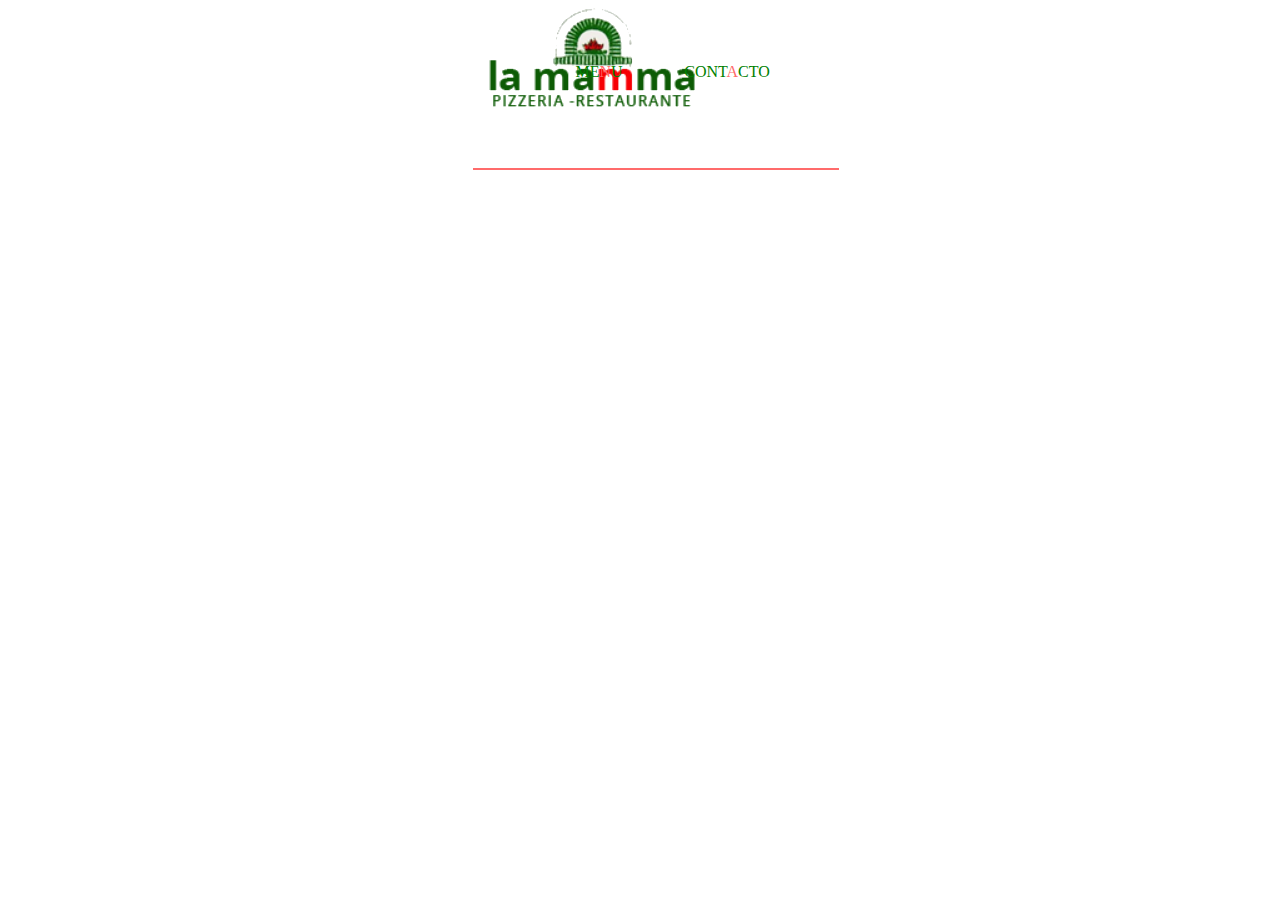
==== pages/contact.html @ 9ba7ea10 "Creación de Navbar y de index" ====
<!DOCTYPE html>
<html lang="en">
<head>
    <meta charset="UTF-8">
    <meta http-equiv="X-UA-Compatible" content="IE=edge">
    <meta name="viewport" content="width=device-width, initial-scale=1.0">
    <title>Pizzeria la Mamma</title>

    <link href="https://cdn.jsdelivr.net/npm/bootstrap@5.3.0-alpha1/dist/css/bootstrap.min.css" rel="stylesheet" integrity="sha384-GLhlTQ8iRABdZLl6O3oVMWSktQOp6b7In1Zl3/Jr59b6EGGoI1aFkw7cmDA6j6gD" crossorigin="anonymous">
    <link rel="stylesheet" href="../css/styles.css">
</head>
<body>
        <div class="container-fluid text-center justify-content-around fixed-top">
            <div class="navbar">
                <div class="index">
                    <a href="../index.html" target="_self">
                        <img src="../assets/logoMamma.png" alt="">
                    </a>
                </div>
                <div class="primary-container">
                    <div class="menu"><a href="menu.html" target="_self">ME<span class="red-letter">N</span>U</a></div>
                    <div class="contact-us"><a href="#top">CONT<span class="red-letter">A</span>CTO</a></div>
                </div>
                
                <div class="navbar-toggler"> <span class="navbar-toggler-icon custom-toggler"></span></div>
                
            </div>

        </div>
        

    <script src="https://cdn.jsdelivr.net/npm/bootstrap@5.3.0-alpha1/dist/js/bootstrap.bundle.min.js" integrity="sha384-w76AqPfDkMBDXo30jS1Sgez6pr3x5MlQ1ZAGC+nuZB+EYdgRZgiwxhTBTkF7CXvN" crossorigin="anonymous"></script>
    <script src="jquery-3.6.3.min.js"></script>
</body>
</html>
---- css/styles.css ----
body{
    height: 100%;
    width: 100vw;
    margin: 0;
    padding: 0;
    display: flex;
    justify-content: center;
}

a{
    text-decoration: none;
    color: green;
}

.flex-justify-center{
    display: flex;
    justify-content: center;
}

.container-fluid{
    margin: 0;
    padding: 0;
}

.container{
    display: flex;
    justify-content: center;
    flex-direction: column;
    width: 100%;

}

.background-1{
    height: 20em;
    display: flex;
    justify-content: center;
    text-align: center;    
    background-color: #FF6B6B;
    color: white;
}

.background-2{
    height: 10em;
    display: none;
    justify-content: center;
    text-align: center;    
    background-color: #FF6B6B;
    color: white;
}

.mt-10em{
    margin-top: 10em;
}

.space-1{
    height: 3em;
    width: 100%;
    display: flex;
    justify-content: center;
    text-align: center;    
    background-color: #FF6B6B;
    color: white;
}





.navbar {
    height: 10rem;
    width: 100%;
    background-color: white;
    border-bottom: solid 2px #FF6B6B;
    padding: 0.5rem 1rem 0 1rem;
    display: flex;
    flex-direction: row;
}

.index {
    display: flex;
    justify-content: center;
    text-align: center;
}

.primary-container{
    height: 8rem;
    width: 14rem;
    display: flex;
    flex-direction: row;
    align-items: center;
    justify-content: space-between;
    padding: 0 1rem 0 1rem;
    color: green;
    margin-left: -10rem;

}

.menu{
    display:flex;
    justify-content: center;
    align-items: center;
    height: 8rem;
    width: 6rem;
}

.contact-us{
    display:flex;
    justify-content: center;
    align-items: center;
    height: 8rem;
    width: 6rem;
}

.red-letter{
    color: #FF6B6B;
    text-decoration: none;
}

.navbar-toggler{
    height: 8rem;
    display: flex;
    align-items: center;
    justify-content: center;
    border: none;
}

.pizza {
    display: flex;
    justify-content: center;
    height: 50px;
    width: 50px;
    background-image: url(../assets/pizza.png);
    background-size: 50px 50px;
    
}

.delivery {
    display: flex;
    height: 50px;
    width: 50px;
    background-image: url(../assets/delivery.png);
    background-size: 50px 50px;
    
}

.cutlery {
    display: flex;
    height: 50px;
    width: 50px;
    background-image: url(../assets/cutlery.png);
    background-size: 50px 50px;
    
}

@media only screen and (max-width: 830px){
    .background-1 {
        font-size: 0.7rem ;
    }
}

@media only screen and (max-width: 670px){
    .background-1 {
        font-size: 0.5rem ;
    }
}

@media only screen and (max-width: 610px){
    .image-1 {
        height: 13em;
    }
    .pizza{
        height: 40px;
        width: 40px;
        background-size: 40px 40px;
    
    }
    .delivery{
        height: 40px;
        width: 40px;
        background-size: 40px 40px;
    
    }
    .cutlery{
        height: 40px;
        width: 40px;
        background-size: 40px 40px;
    
    }
    .primary-container {
        display: none;
    }
}

@media only screen and (max-width: 500px){
    .background-1{
        display: none;
    }

    .background-2{
        display:flex;
    }

}
/* 
@media only screen and (max-width: 430px){
    .background-1{
        display: none;
    }

    .background-2{
        display:flex;
    }

} */
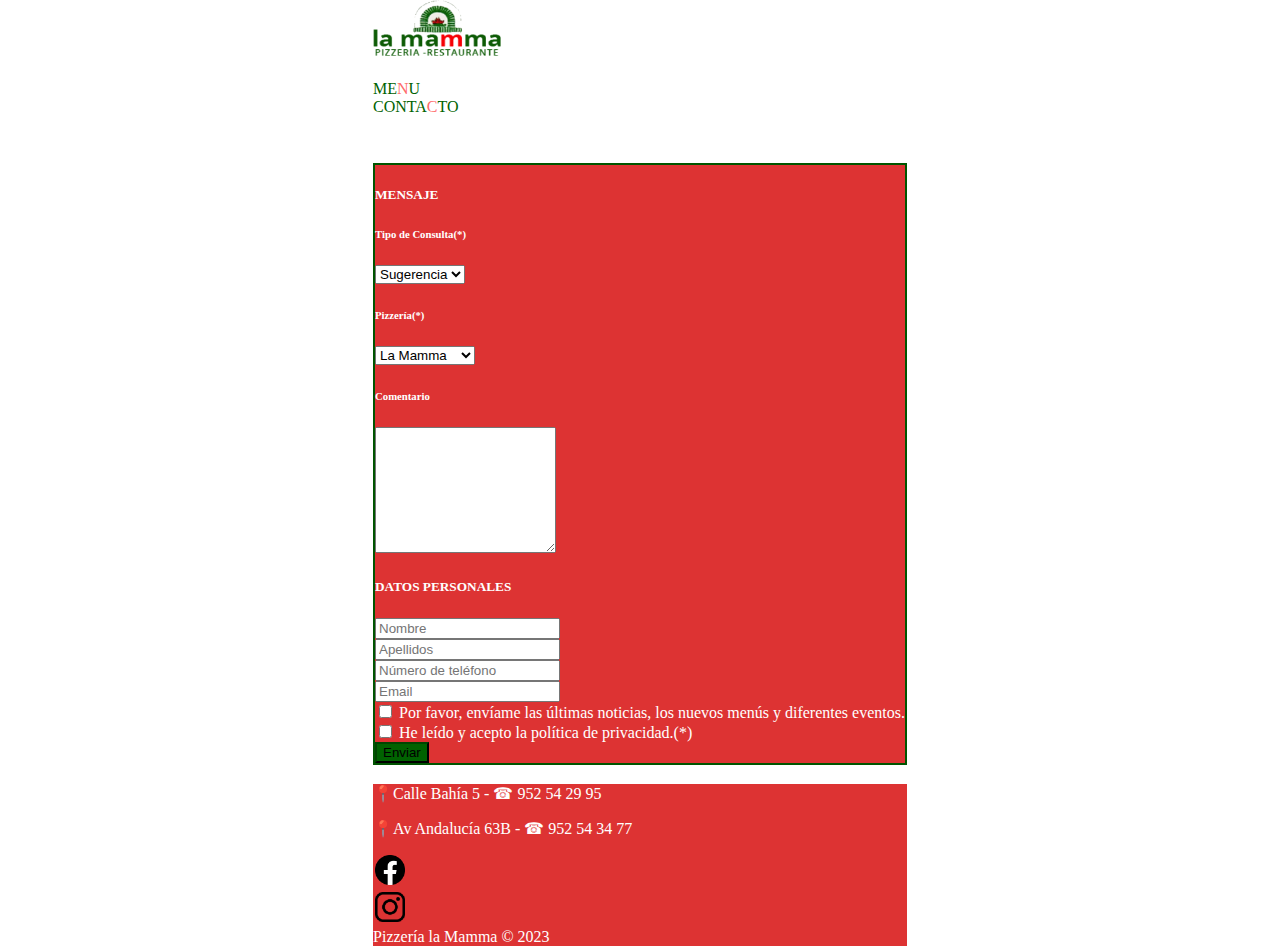
==== commit 0d9e0315: "Contacto e index de la carta" ====
--- a/pages/contact.html
+++ b/pages/contact.html
@@ -10,26 +10,149 @@
     <link rel="stylesheet" href="../css/styles.css">
 </head>
 <body>
-        <div class="container-fluid text-center justify-content-around fixed-top">
-            <div class="navbar">
-                <div class="index">
-                    <a href="../index.html" target="_self">
-                        <img src="../assets/logoMamma.png" alt="">
-                    </a>
+    <div class="container-fluid">
+        <div class="row text-center align-items-center text-red fixed-top bg-color-white navigation-bar">
+            <div class="col-9 col-md navigation-bar">
+                <div class="img-fluid justify-content-start p-3">
+                  <a href="../index.html"><div class="mamma-logo"></div></a>
                 </div>
-                <div class="primary-container">
-                    <div class="menu"><a href="menu.html" target="_self">ME<span class="red-letter">N</span>U</a></div>
-                    <div class="contact-us"><a href="#top">CONT<span class="red-letter">A</span>CTO</a></div>
+            </div>
+            <div class="col-auto col-md-3 mobile">
+                <a href="menu.html" target="_self"> ME<span class="text-red">N</span>U</a>
+            </div>
+            <div class="col-md-3 mobile">
+                <a href="#top" target="_self"> CONTA<span class="text-red">C</span>TO</a>
+            </div>
+            <div class="col-2 col-md">
+                <div class="row">
+                    <div class="col">
+                        <div class="navbar navbar-toggler py-0 bg-color-white"> 
+                            <span class="navbar-toggler-icon"></span>
+                        </div>
+                    </div>
+                </div>
+            </div>
+            <div class="row divisor">
+                <div class="col-8 bg-color-green"></div>
+                <div class="col-1 bg-color-red"></div>
+                <div class="col-3 bg-color-green"></div>
+            </div>
+        </div>
+
+        <div class="row divisor mt-5">
+            <div class="col-8 bg-color-green"></div>
+            <div class="col-1 bg-color-red"></div>
+            <div class="col-3 bg-color-green"></div>
+        </div>
+
+
+        <div class="row justify-content-center mt-3">
+            <div class="col-10">
+            <form class="mt-3 bg-color-red p-3 white text-center rounded bd-green">
+                <h5>MENSAJE</h5>
+                <div class="row mt-3">
+                    <div class="col-6 form-group">
+                        <label for="inquiry-type"><h6> <span class="mobile"> Tipo de </span> Consulta(*)</h6></label>
+                        <select class="form-control" id="inquiry-type" onchange="showAttachedBox(this)">
+                        <option value="feedback">Sugerencia</option>
+                        <option value="curriculum">Curriculum</option>
+                        <option value="marketing">Marketing</option>
+                        <option value="press">Prensa</option>
+                        <option value="questions">Preguntas</option>
+                        </select>
+                    </div>
+
+                    <div class="col-6 form-group">
+                        <label for="pizzeria-number"><h6>Pizzería(*)</h6></label>
+                        <select class="form-control" id="pizzeria-number">
+                        <option>La Mamma</option>
+                        <option>La Mamma 2</option>
+                        </select>
+                    </div>
                 </div>
                 
-                <div class="navbar-toggler"> <span class="navbar-toggler-icon custom-toggler"></span></div>
-                
-            </div>
+                <div class="row mt-3 attached-file" id="attached-file">
+                    <div class="form-group">
+                        <input title="" type="file" class="form-control-file" id="attached-file-input">
+                    </div>
+                </div>
 
+                <div class="row mt-3">
+                    <div class="form-group">
+                        <label for="exampleFormControlTextarea1"><h6>Comentario</h6></label>
+                        <textarea class="form-control" id="exampleFormControlTextarea1" rows="8"></textarea>
+                    </div>
+                </div>
+
+                <h5 class="mt-3">DATOS PERSONALES</h5>
+                <div class="row">
+                    <div class="col-6 form-group mt-3">
+                        <input type="text" class="form-control" id="" placeholder="Nombre">
+                    </div>
+                    <div class="col-6 form-group mt-3">
+                        <input type="text" class="form-control" id="" placeholder="Apellidos">
+                    </div>
+                </div>
+                <div class="row">
+                    <div class="col-6 form-group mt-3">
+                        <input type="number" class="form-control" id="" placeholder="Número de teléfono">
+                    </div>
+                    <div class="col-6 form-group mt-3">
+                        <input type="email" class="form-control" id="" placeholder="Email">
+                    </div>
+                </div>
+
+                <div class="row mt-3 justify-content-start">
+                    <div class="col">
+                        <div class="form-check">
+                            <input class="form-check-input" type="checkbox" value="" id="defaultCheck1">
+                            <label class="form-check-label" for="defaultCheck1">
+                            Por favor, envíame las últimas noticias, los nuevos menús y diferentes eventos.
+                            </label>
+                        </div>
+                    </div>
+                </div>
+                <div class="row">
+                    <div class="col">
+                        <div class="form-check">
+                            <input class="form-check-input" type="checkbox" value="" id="defaultCheck1">
+                            <label class="form-check-label" for="defaultCheck1">
+                                He leído y acepto la política de privacidad.(*)
+                            </label>
+                        </div>
+                    </div>
+                </div>
+
+                <button type="submit" class="btn btn-primary mt-3 submit-button">Enviar</button>
+            </form>
         </div>
-        
+    </div>
+        <div class="row divisor mt-3">
+            <div class="col-8 bg-color-green"></div>
+            <div class="col-1 bg-color-red"></div>
+            <div class="col-3 bg-color-green"></div>
+        </div>
 
+        <div class="row footer text-center footer-mobile  bg-color-red white pb-3 pt-3">
+            <p> 📍Calle Bahía 5 -  ☎ 952 54 29 95 </p>
+            <p> 📍Av Andalucía 63B - ☎ 952 54 34 77</p>
+            <div class="col-sm-1"></div>
+            <div class="col-sm-1"></div>
+            <div class="col-xs-1 col-sm-1"> <a href="https://www.facebook.com/people/la-mamma/100063534583509/" target="_blank"><img src="../assets/facebook-logo.png" alt="facebook-logo"></a></div>
+            <div class="col-xs-1 col-sm-1"> <a href="https://www.instagram.com/pizzerialamamma/?hl=es" target="_blank"><img src="../assets/instagram-logo.png" alt="instagram-logo"></a></div>
+            <div class="col-xs-auto col-sm-4 text-center">Pizzería la Mamma © 2023</div>
+            <div class=" col-sm-auto"></div>
+        </div>
+
+        <div class="row divisor">
+            <div class="col-8 bg-color-green"></div>
+            <div class="col-1 bg-color-red"></div>
+            <div class="col-3 bg-color-green"></div>
+        </div>
+    </div>
+       
     <script src="https://cdn.jsdelivr.net/npm/bootstrap@5.3.0-alpha1/dist/js/bootstrap.bundle.min.js" integrity="sha384-w76AqPfDkMBDXo30jS1Sgez6pr3x5MlQ1ZAGC+nuZB+EYdgRZgiwxhTBTkF7CXvN" crossorigin="anonymous"></script>
     <script src="jquery-3.6.3.min.js"></script>
+    <script src="../js/main.js" ></script>
 </body>
 </html>--- a/css/styles.css
+++ b/css/styles.css
@@ -5,29 +5,18 @@
     padding: 0;
     display: flex;
     justify-content: center;
+    min-width: 320px;
+    overflow-x: hidden;
+    
 }
 
 a{
     text-decoration: none;
-    color: green;
-}
-
-.flex-justify-center{
-    display: flex;
-    justify-content: center;
+    color: #006200;
 }
 
 .container-fluid{
     margin: 0;
-    padding: 0;
-}
-
-.container{
-    display: flex;
-    justify-content: center;
-    flex-direction: column;
-    width: 100%;
-
 }
 
 .background-1{
@@ -48,83 +37,37 @@
     color: white;
 }
 
-.mt-10em{
-    margin-top: 10em;
-}
-
-.space-1{
-    height: 3em;
-    width: 100%;
-    display: flex;
-    justify-content: center;
-    text-align: center;    
-    background-color: #FF6B6B;
-    color: white;
-}
-
-
-
-
+.navigation-bar{
+    height: 5em;
+}
 
 .navbar {
-    height: 10rem;
-    width: 100%;
-    background-color: white;
-    border-bottom: solid 2px #FF6B6B;
-    padding: 0.5rem 1rem 0 1rem;
+    height: 100%;
     display: flex;
     flex-direction: row;
-}
-
-.index {
-    display: flex;
-    justify-content: center;
-    text-align: center;
-}
-
-.primary-container{
-    height: 8rem;
-    width: 14rem;
-    display: flex;
-    flex-direction: row;
-    align-items: center;
-    justify-content: space-between;
-    padding: 0 1rem 0 1rem;
-    color: green;
-    margin-left: -10rem;
-
-}
-
-.menu{
-    display:flex;
-    justify-content: center;
-    align-items: center;
-    height: 8rem;
-    width: 6rem;
-}
-
-.contact-us{
-    display:flex;
-    justify-content: center;
-    align-items: center;
-    height: 8rem;
-    width: 6rem;
-}
-
-.red-letter{
+    justify-content: space-evenly;
+}
+
+.navbar-toggler {
+    padding: 0;
+    border: none;
+}
+
+.text-red{
     color: #FF6B6B;
-    text-decoration: none;
-}
-
-.navbar-toggler{
-    height: 8rem;
-    display: flex;
-    align-items: center;
-    justify-content: center;
-    border: none;
-}
-
-.pizza {
+}
+
+.mamma-logo {
+    display: flex;
+    justify-content: center;
+    background-image: url(../assets/mamma-logo.png);
+    height: 3.5em;
+    width: 8em;
+    background-size: 8em 3.5em;
+    
+}
+
+.pizza-icon {
     display: flex;
     justify-content: center;
     height: 50px;
@@ -134,7 +77,7 @@
     
 }
 
-.delivery {
+.delivery-icon {
     display: flex;
     height: 50px;
     width: 50px;
@@ -143,7 +86,7 @@
     
 }
 
-.cutlery {
+.cutlery-icon {
     display: flex;
     height: 50px;
     width: 50px;
@@ -152,38 +95,29 @@
     
 }
 
-@media only screen and (max-width: 830px){
-    .background-1 {
-        font-size: 0.7rem ;
-    }
-}
-
 @media only screen and (max-width: 670px){
-    .background-1 {
-        font-size: 0.5rem ;
-    }
-}
-
-@media only screen and (max-width: 610px){
     .image-1 {
         height: 13em;
     }
-    .pizza{
-        height: 40px;
-        width: 40px;
-        background-size: 40px 40px;
-    
-    }
-    .delivery{
-        height: 40px;
-        width: 40px;
-        background-size: 40px 40px;
-    
-    }
-    .cutlery{
-        height: 40px;
-        width: 40px;
-        background-size: 40px 40px;
+    .pizza-icon{
+        height: 30px;
+        width: 30px;
+        background-size: 30px 30px;
+        margin-left: -1em;
+    
+    }
+    .delivery-icon{
+        height: 30px;
+        width: 30px;
+        background-size: 30px 30px;
+        margin-left: -1em;
+    
+    }
+    .cutlery-icon{
+        height: 30px;
+        width: 30px;
+        background-size: 30px 30px;
+        margin-left: -1em;
     
     }
     .primary-container {
@@ -191,24 +125,147 @@
     }
 }
 
-@media only screen and (max-width: 500px){
-    .background-1{
+.divisor{
+    height: 0.2rem;
+    max-height: 0.2rem;
+}
+
+.bg-color-red {
+    background-color: #dd3333;
+}
+
+.bg-color-green {
+    background-color: #006200;
+}
+
+.bg-color-white {
+    background-color: white;
+}
+
+@media only screen and (max-width: 768px){
+    .mobile{
         display: none;
     }
-
-    .background-2{
-        display:flex;
-    }
-
-}
-/* 
-@media only screen and (max-width: 430px){
-    .background-1{
-        display: none;
-    }
-
-    .background-2{
-        display:flex;
-    }
-
-} */
+    .patata{
+        flex-direction: row;
+    }
+}
+
+@media only screen and (max-width: 425px){
+    .mobile-display{
+        flex-direction: column;
+        font-size: 0.8rem;
+    }
+
+    .col-mobile-display{
+        width: 100%;
+    }
+
+    .footer-mobile{
+        flex-direction: row;
+    }
+}
+
+.background-image-1{
+    height: 20rem;
+    background-image: url(../assets/pizzeria4.jpg);
+    background-size: 100% 20rem;
+}
+
+.background-image-2{
+    height: 20rem;
+    background-image: url(../assets/pizzeria5.jpg);
+    background-size: 100% 20rem;
+}
+
+.white{
+    color: white;
+}
+
+.footer img {   
+    height: 30px;
+    background-size: 30px 30px;
+    padding: 0.1em;
+}
+
+.attached-file{
+    display: none;
+}
+
+.submit-button{
+    background-color: #006200;
+    border-color: #004500;
+    --bs-btn-color: #fff;
+    --bs-btn-bg: #006200;
+    --bs-btn-border-color: #006200;
+    --bs-btn-hover-color: #fff;
+    --bs-btn-hover-bg: #005400;
+    --bs-btn-hover-border-color: #004500;
+    --bs-btn-focus-shadow-rgb: 49,132,253;
+    --bs-btn-active-color: #fff;
+    --bs-btn-active-bg: #004500;
+    --bs-btn-active-border-color: #005400;
+    --bs-btn-active-shadow: inset 0 3px 5px rgba(0, 0, 0, 0.125);
+    --bs-btn-disabled-color: #fff;
+    --bs-btn-disabled-bg: #006200;
+    --bs-btn-disabled-border-color: #006200;
+}
+
+.bd-green{
+    border: 2px solid #005400;
+}
+
+.mt-5{
+    margin-top: 5em;
+}
+
+.mt-10{
+    margin-top:3em;
+}
+
+.plato1{
+    height: 20rem;
+    width: 20rem;
+    background-image: url(../assets/ensalada.jpg);
+    background-size: cover;
+}
+.plato2{
+    height: 20rem;
+    width: 20rem;
+    background-image: url(../assets/antipasta.jpg);
+    background-size: cover;
+}
+.plato3{
+    height: 20rem;
+    width: 20rem;
+    background-image: url(../assets/pasta.jpg);
+    background-size: cover;
+}
+.plato4{
+    height: 20rem;
+    width: 20rem;
+    background-image: url(../assets/carne.jpg);
+    background-size: cover;
+}
+.plato5{
+    height: 20rem;
+    width: 20rem;
+    background-image: url(../assets/cerveza.jpg);
+    background-size: cover;
+}
+.plato6{
+    height: 20rem;
+    width: 20rem;
+    background-image: url(../assets/postre.jpg);
+    background-size: cover;
+}
+
+.menu{ 
+    height: 20rem;
+    min-width: 20rem;
+}
+
+.menu div div {
+    border-radius: 50%;
+}
+
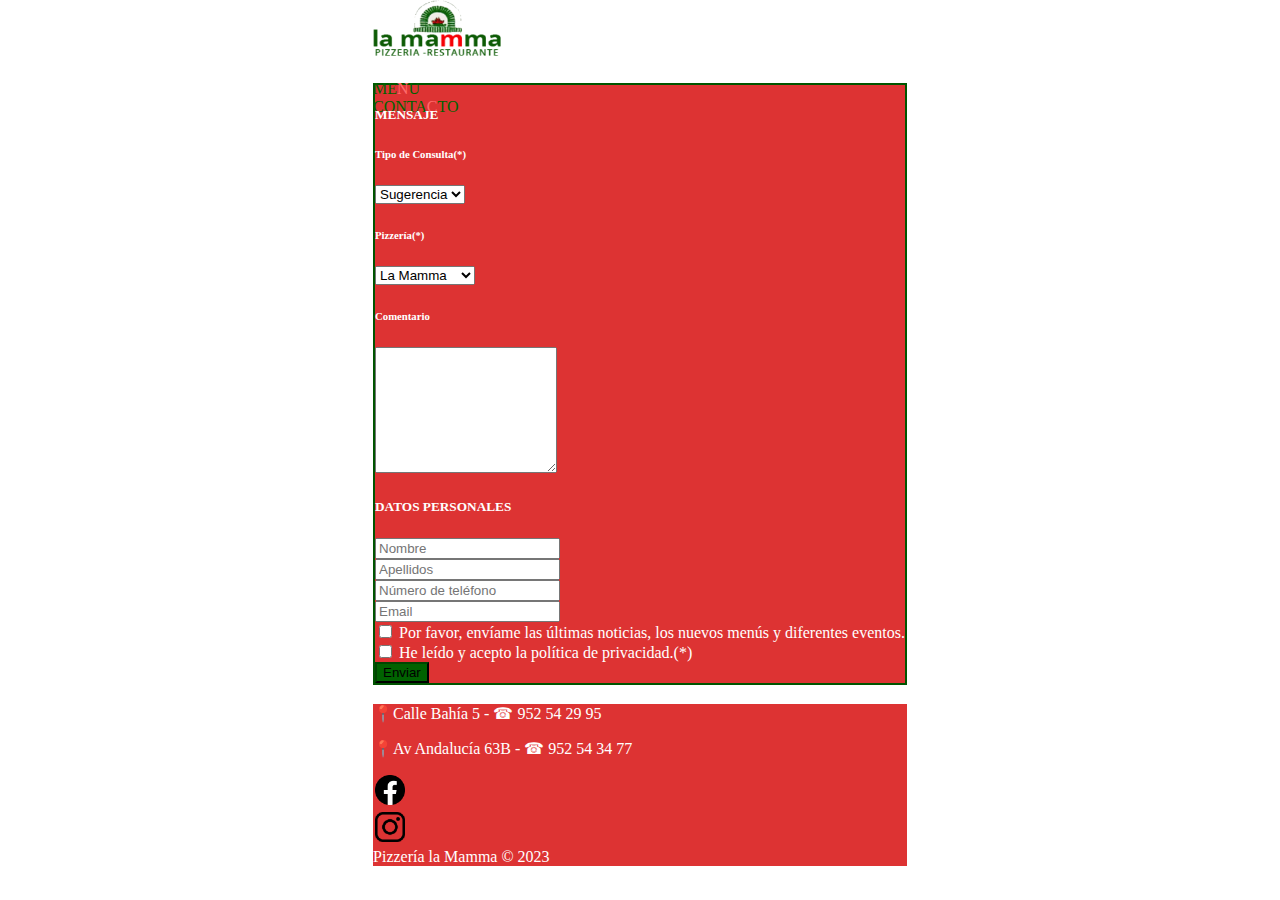
==== commit 5dabbf17: "Añadir funcionalidades a navbar" ====
--- a/pages/contact.html
+++ b/pages/contact.html
@@ -38,7 +38,18 @@
                 <div class="col-3 bg-color-green"></div>
             </div>
         </div>
-
+        <div class="row navbar-menu">    
+            <div class="row justify-content-center mt-3">    
+                <div class="col-auto">
+                    <a href="pages/menu.html" target="_self"> ME<span class="text-red">N</span>U</a>
+                </div>
+            </div>  
+            <div class="row justify-content-center">
+                <div class="col-auto">
+                    <a href="pages/contact.html" target="_self"> CONTA<span class="text-red">C</span>TO</a>
+                </div>
+            </div> 
+        </div>
         <div class="row divisor mt-5">
             <div class="col-8 bg-color-green"></div>
             <div class="col-1 bg-color-red"></div>
--- a/css/styles.css
+++ b/css/styles.css
@@ -41,16 +41,38 @@
     height: 5em;
 }
 
+.navigation-toggler{
+    display: flex;
+    justify-content: end;
+}
+
 .navbar {
     height: 100%;
     display: flex;
     flex-direction: row;
-    justify-content: space-evenly;
-}
+    justify-content: end;
+}
+
+/* .navbar-toggler-icon:hover {
+    rotate: 90deg;
+    transition: 1s;
+} */
 
 .navbar-toggler {
     padding: 0;
     border: none;
+    /* transition: 1s; */
+}
+
+.navbar-menu{
+    display: none;
+    flex-direction: row;
+    width: 15.9em;
+    height: 8em;
+    background-color: white;
+    position: absolute;
+    top: 5em; 
+    right: 0px; 
 }
 
 .text-red{
@@ -142,28 +164,8 @@
     background-color: white;
 }
 
-@media only screen and (max-width: 768px){
-    .mobile{
-        display: none;
-    }
-    .patata{
-        flex-direction: row;
-    }
-}
-
-@media only screen and (max-width: 425px){
-    .mobile-display{
-        flex-direction: column;
-        font-size: 0.8rem;
-    }
-
-    .col-mobile-display{
-        width: 100%;
-    }
-
-    .footer-mobile{
-        flex-direction: row;
-    }
+.footer-margin{
+    margin-top: 35em;
 }
 
 .background-image-1{
@@ -215,57 +217,143 @@
     border: 2px solid #005400;
 }
 
-.mt-5{
-    margin-top: 5em;
-}
-
-.mt-10{
+.mt-3em{
     margin-top:3em;
 }
 
+.mt-5em{
+    margin-top:5em;
+}
+
+.menu-image{
+    height: 13rem;
+    width: 13rem;
+    background-size: cover;
+}
+
+.menu-image:hover{
+    -webkit-filter: blur(3px);
+    border: 1px solid transparent;
+}
+
 .plato1{
-    height: 20rem;
-    width: 20rem;
     background-image: url(../assets/ensalada.jpg);
-    background-size: cover;
-}
+}
+
 .plato2{
-    height: 20rem;
-    width: 20rem;
     background-image: url(../assets/antipasta.jpg);
-    background-size: cover;
-}
+}
+
 .plato3{
-    height: 20rem;
-    width: 20rem;
     background-image: url(../assets/pasta.jpg);
-    background-size: cover;
-}
+}
+
 .plato4{
-    height: 20rem;
-    width: 20rem;
     background-image: url(../assets/carne.jpg);
-    background-size: cover;
-}
+}
+
 .plato5{
-    height: 20rem;
-    width: 20rem;
     background-image: url(../assets/cerveza.jpg);
-    background-size: cover;
-}
+}
+
 .plato6{
-    height: 20rem;
-    width: 20rem;
     background-image: url(../assets/postre.jpg);
-    background-size: cover;
-}
+}
+
 
 .menu{ 
-    height: 20rem;
-    min-width: 20rem;
+    height: 15rem;
+    min-width: 15rem;
 }
 
 .menu div div {
     border-radius: 50%;
 }
 
+.col-xs-12 {
+    display: flex;
+    margin-top:3em;
+} 
+
+.title-menu-1{
+    position: absolute;
+    display: none;
+    margin-top: 4em;
+    color: white;
+    text-shadow: black 3px 0 10px;
+    font-family: Impact;
+    font-size:1.4rem;
+}
+.title-menu-2{
+    position: absolute;
+    display: none;
+    margin-top: 4em;
+    color: white;
+    text-shadow: black 3px 0 10px;
+    font-family: Impact;
+    font-size:1.4rem;
+}
+.title-menu-3{
+    position: absolute;
+    display: none;
+    margin-top: 4em;
+    color: white;
+    text-shadow: black 3px 0 10px;
+    font-family: Impact;
+    font-size:1.4rem;
+}
+.title-menu-4{
+    position: absolute;
+    display: none;
+    margin-top: 4em;
+    color: white;
+    text-shadow: black 3px 0 10px;
+    font-family: Impact;
+    font-size:1.4rem;
+}
+.title-menu-5{
+    position: absolute;
+    display: none;
+    margin-top: 4em;
+    color: white;
+    text-shadow: black 3px 0 10px;
+    font-family: Impact;
+    font-size:1.4rem;
+}
+.title-menu-6{
+    position: absolute;
+    display: none;
+    margin-top: 4em;
+    color: white;
+    text-shadow: black 3px 0 10px;
+    font-family: Impact;
+    font-size:1.4rem;
+}
+
+@media only screen and (max-width: 768px){
+    .mobile{
+        display: none;
+    }
+    .images-disposition{
+        flex-direction: row;
+    }
+    .footer-margin{
+        margin-top: 83em;
+    }
+
+}
+
+@media only screen and (max-width: 425px){
+    .mobile-display{
+        flex-direction: column;
+        font-size: 0.8rem;
+    }
+
+    .col-mobile-display{
+        width: 100%;
+    }
+
+    .footer-mobile{
+        flex-direction: row;
+    }
+}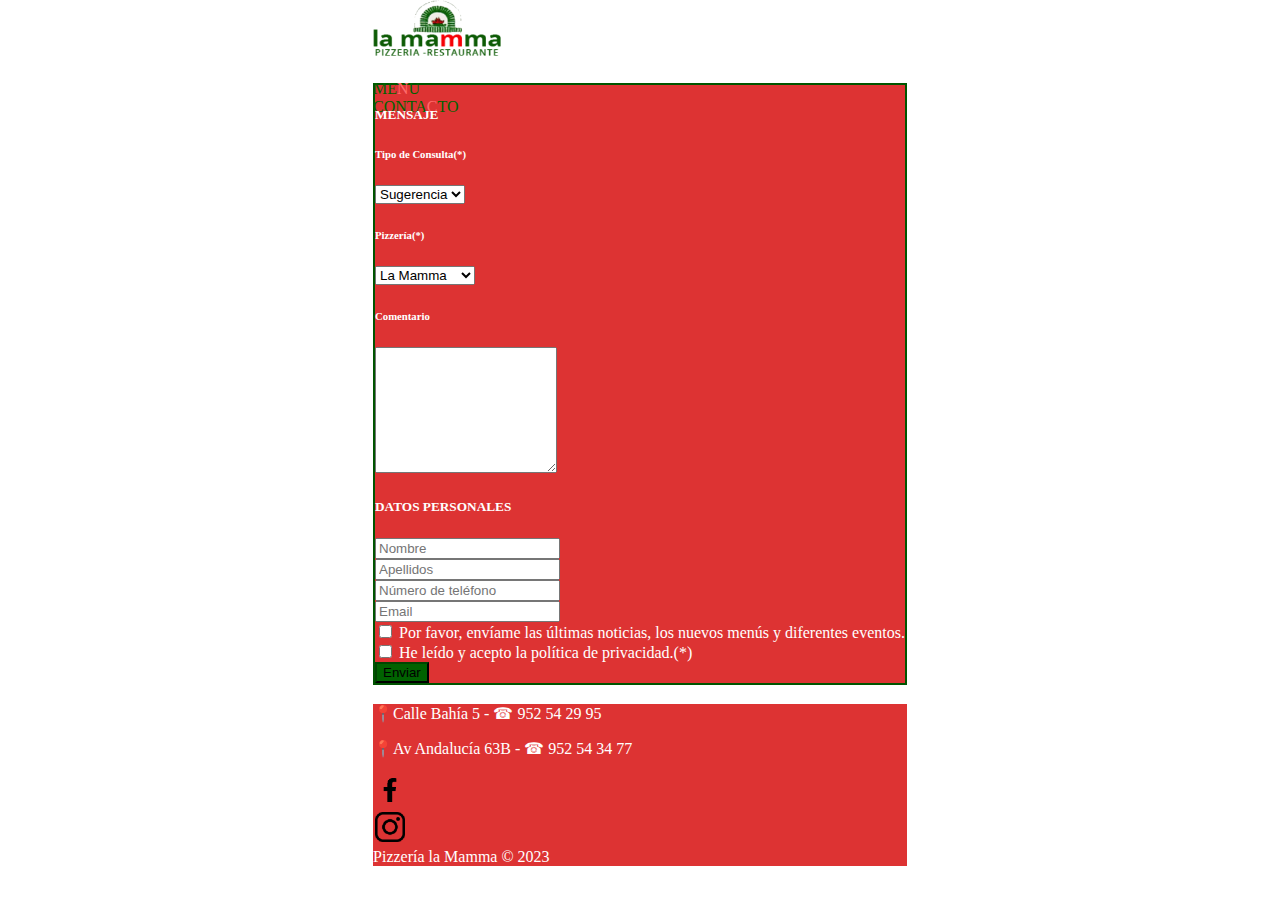
==== commit 4648305b: "Añadir estilos a navbar oculto y seccion menu" ====
--- a/pages/contact.html
+++ b/pages/contact.html
@@ -11,6 +11,8 @@
 </head>
 <body>
     <div class="container-fluid">
+
+        <!-- Navbar -->
         <div class="row text-center align-items-center text-red fixed-top bg-color-white navigation-bar">
             <div class="col-9 col-md navigation-bar">
                 <div class="img-fluid justify-content-start p-3">
@@ -27,7 +29,7 @@
                 <div class="row">
                     <div class="col">
                         <div class="navbar navbar-toggler py-0 bg-color-white"> 
-                            <span class="navbar-toggler-icon"></span>
+                            <span class="navbar-toggler-icon"  onclick="toggleNavbar()"></span>
                         </div>
                     </div>
                 </div>
@@ -38,112 +40,120 @@
                 <div class="col-3 bg-color-green"></div>
             </div>
         </div>
+
+        <!-- Navbar oculto -->
         <div class="row navbar-menu">    
             <div class="row justify-content-center mt-3">    
                 <div class="col-auto">
-                    <a href="pages/menu.html" target="_self"> ME<span class="text-red">N</span>U</a>
+                    <a href="menu.html" target="_self"> ME<span class="text-red">N</span>U</a>
                 </div>
             </div>  
             <div class="row justify-content-center">
                 <div class="col-auto">
-                    <a href="pages/contact.html" target="_self"> CONTA<span class="text-red">C</span>TO</a>
+                    <a href="#top" target="_self"> CONTA<span class="text-red">C</span>TO</a>
                 </div>
             </div> 
         </div>
+
         <div class="row divisor mt-5">
             <div class="col-8 bg-color-green"></div>
             <div class="col-1 bg-color-red"></div>
             <div class="col-3 bg-color-green"></div>
         </div>
 
-
+        <!-- Formulario -->
         <div class="row justify-content-center mt-3">
             <div class="col-10">
-            <form class="mt-3 bg-color-red p-3 white text-center rounded bd-green">
-                <h5>MENSAJE</h5>
-                <div class="row mt-3">
-                    <div class="col-6 form-group">
-                        <label for="inquiry-type"><h6> <span class="mobile"> Tipo de </span> Consulta(*)</h6></label>
-                        <select class="form-control" id="inquiry-type" onchange="showAttachedBox(this)">
-                        <option value="feedback">Sugerencia</option>
-                        <option value="curriculum">Curriculum</option>
-                        <option value="marketing">Marketing</option>
-                        <option value="press">Prensa</option>
-                        <option value="questions">Preguntas</option>
-                        </select>
+                <form class="mt-3 bg-color-red p-3 white text-center rounded bd-green">
+                    <h5>MENSAJE</h5>
+                    <div class="row mt-3">
+                        <div class="col-6 form-group">
+                            <label for="inquiry-type"><h6> <span class="mobile"> Tipo de </span> Consulta(*)</h6></label>
+                            <select class="form-control" id="inquiry-type" onchange="showAttachedBox(this)">
+                            <option value="feedback">Sugerencia</option>
+                            <option value="curriculum">Curriculum</option>
+                            <option value="marketing">Marketing</option>
+                            <option value="press">Prensa</option>
+                            <option value="questions">Preguntas</option>
+                            </select>
+                        </div>
+
+                        <div class="col-6 form-group">
+                            <label for="pizzeria-number"><h6>Pizzería(*)</h6></label>
+                            <select class="form-control" id="pizzeria-number">
+                            <option>La Mamma</option>
+                            <option>La Mamma 2</option>
+                            </select>
+                        </div>
+                    </div>
+                    
+                    <div class="row mt-3 attached-file" id="attached-file">
+                        <div class="form-group">
+                            <input title="" type="file" class="form-control-file" id="attached-file-input">
+                        </div>
                     </div>
 
-                    <div class="col-6 form-group">
-                        <label for="pizzeria-number"><h6>Pizzería(*)</h6></label>
-                        <select class="form-control" id="pizzeria-number">
-                        <option>La Mamma</option>
-                        <option>La Mamma 2</option>
-                        </select>
-                    </div>
-                </div>
-                
-                <div class="row mt-3 attached-file" id="attached-file">
-                    <div class="form-group">
-                        <input title="" type="file" class="form-control-file" id="attached-file-input">
-                    </div>
-                </div>
-
-                <div class="row mt-3">
-                    <div class="form-group">
-                        <label for="exampleFormControlTextarea1"><h6>Comentario</h6></label>
-                        <textarea class="form-control" id="exampleFormControlTextarea1" rows="8"></textarea>
-                    </div>
-                </div>
-
-                <h5 class="mt-3">DATOS PERSONALES</h5>
-                <div class="row">
-                    <div class="col-6 form-group mt-3">
-                        <input type="text" class="form-control" id="" placeholder="Nombre">
-                    </div>
-                    <div class="col-6 form-group mt-3">
-                        <input type="text" class="form-control" id="" placeholder="Apellidos">
-                    </div>
-                </div>
-                <div class="row">
-                    <div class="col-6 form-group mt-3">
-                        <input type="number" class="form-control" id="" placeholder="Número de teléfono">
-                    </div>
-                    <div class="col-6 form-group mt-3">
-                        <input type="email" class="form-control" id="" placeholder="Email">
-                    </div>
-                </div>
-
-                <div class="row mt-3 justify-content-start">
-                    <div class="col">
-                        <div class="form-check">
-                            <input class="form-check-input" type="checkbox" value="" id="defaultCheck1">
-                            <label class="form-check-label" for="defaultCheck1">
-                            Por favor, envíame las últimas noticias, los nuevos menús y diferentes eventos.
-                            </label>
+                    <div class="row mt-3">
+                        <div class="form-group">
+                            <label for="exampleFormControlTextarea1"><h6>Comentario</h6></label>
+                            <textarea class="form-control" id="exampleFormControlTextarea1" rows="8"></textarea>
                         </div>
                     </div>
-                </div>
-                <div class="row">
-                    <div class="col">
-                        <div class="form-check">
-                            <input class="form-check-input" type="checkbox" value="" id="defaultCheck1">
-                            <label class="form-check-label" for="defaultCheck1">
-                                He leído y acepto la política de privacidad.(*)
-                            </label>
+
+                    <h5 class="mt-3">DATOS PERSONALES</h5>
+
+                    <div class="row">
+                        <div class="col-6 form-group mt-3">
+                            <input type="text" class="form-control" id="" placeholder="Nombre">
+                        </div>
+                        <div class="col-6 form-group mt-3">
+                            <input type="text" class="form-control" id="" placeholder="Apellidos">
                         </div>
                     </div>
-                </div>
 
-                <button type="submit" class="btn btn-primary mt-3 submit-button">Enviar</button>
-            </form>
+                    <div class="row">
+                        <div class="col-6 form-group mt-3">
+                            <input type="number" class="form-control" id="" placeholder="Número de teléfono">
+                        </div>
+                        <div class="col-6 form-group mt-3">
+                            <input type="email" class="form-control" id="" placeholder="Email">
+                        </div>
+                    </div>
+
+                    <div class="row mt-3 justify-content-start">
+                        <div class="col">
+                            <div class="form-check">
+                                <input class="form-check-input" type="checkbox" value="" id="defaultCheck1">
+                                <label class="form-check-label" for="defaultCheck1">
+                                Por favor, envíame las últimas noticias, los nuevos menús y diferentes eventos.
+                                </label>
+                            </div>
+                        </div>
+                    </div>
+
+                    <div class="row">
+                        <div class="col">
+                            <div class="form-check">
+                                <input class="form-check-input" type="checkbox" value="" id="defaultCheck1">
+                                <label class="form-check-label" for="defaultCheck1">
+                                    He leído y acepto la política de privacidad.(*)
+                                </label>
+                            </div>
+                        </div>
+                    </div>
+
+                    <button type="submit" class="btn btn-primary mt-3 submit-button">Enviar</button>
+                </form>
+            </div>
         </div>
-    </div>
+
         <div class="row divisor mt-3">
             <div class="col-8 bg-color-green"></div>
             <div class="col-1 bg-color-red"></div>
             <div class="col-3 bg-color-green"></div>
         </div>
 
+        <!-- Footer -->
         <div class="row footer text-center footer-mobile  bg-color-red white pb-3 pt-3">
             <p> 📍Calle Bahía 5 -  ☎ 952 54 29 95 </p>
             <p> 📍Av Andalucía 63B - ☎ 952 54 34 77</p>
@@ -160,6 +170,7 @@
             <div class="col-1 bg-color-red"></div>
             <div class="col-3 bg-color-green"></div>
         </div>
+        
     </div>
        
     <script src="https://cdn.jsdelivr.net/npm/bootstrap@5.3.0-alpha1/dist/js/bootstrap.bundle.min.js" integrity="sha384-w76AqPfDkMBDXo30jS1Sgez6pr3x5MlQ1ZAGC+nuZB+EYdgRZgiwxhTBTkF7CXvN" crossorigin="anonymous"></script>
--- a/css/styles.css
+++ b/css/styles.css
@@ -70,9 +70,20 @@
     width: 15.9em;
     height: 8em;
     background-color: white;
-    position: absolute;
+    position: fixed;
     top: 5em; 
     right: 0px; 
+    border: 0.2em solid black;
+
+}
+
+.menu-content-left{
+    border-left: 1px solid #FF6B6B; 
+    border-right: 1px solid #FF6B6B;
+
+}
+.menu-content-right{
+    border-right: 1px solid #FF6B6B; 
 }
 
 .text-red{
@@ -117,35 +128,6 @@
     
 }
 
-@media only screen and (max-width: 670px){
-    .image-1 {
-        height: 13em;
-    }
-    .pizza-icon{
-        height: 30px;
-        width: 30px;
-        background-size: 30px 30px;
-        margin-left: -1em;
-    
-    }
-    .delivery-icon{
-        height: 30px;
-        width: 30px;
-        background-size: 30px 30px;
-        margin-left: -1em;
-    
-    }
-    .cutlery-icon{
-        height: 30px;
-        width: 30px;
-        background-size: 30px 30px;
-        margin-left: -1em;
-    
-    }
-    .primary-container {
-        display: none;
-    }
-}
 
 .divisor{
     height: 0.2rem;
@@ -340,7 +322,41 @@
     .footer-margin{
         margin-top: 83em;
     }
-
+    .menu-content-right{
+        border-left: 1px solid #FF6B6B; 
+    }
+
+}
+
+
+@media only screen and (max-width: 670px){
+    .image-1 {
+        height: 13em;
+    }
+    .pizza-icon{
+        height: 30px;
+        width: 30px;
+        background-size: 30px 30px;
+        margin-left: -1em;
+    
+    }
+    .delivery-icon{
+        height: 30px;
+        width: 30px;
+        background-size: 30px 30px;
+        margin-left: -1em;
+    
+    }
+    .cutlery-icon{
+        height: 30px;
+        width: 30px;
+        background-size: 30px 30px;
+        margin-left: -1em;
+    
+    }
+    .primary-container {
+        display: none;
+    }
 }
 
 @media only screen and (max-width: 425px){
